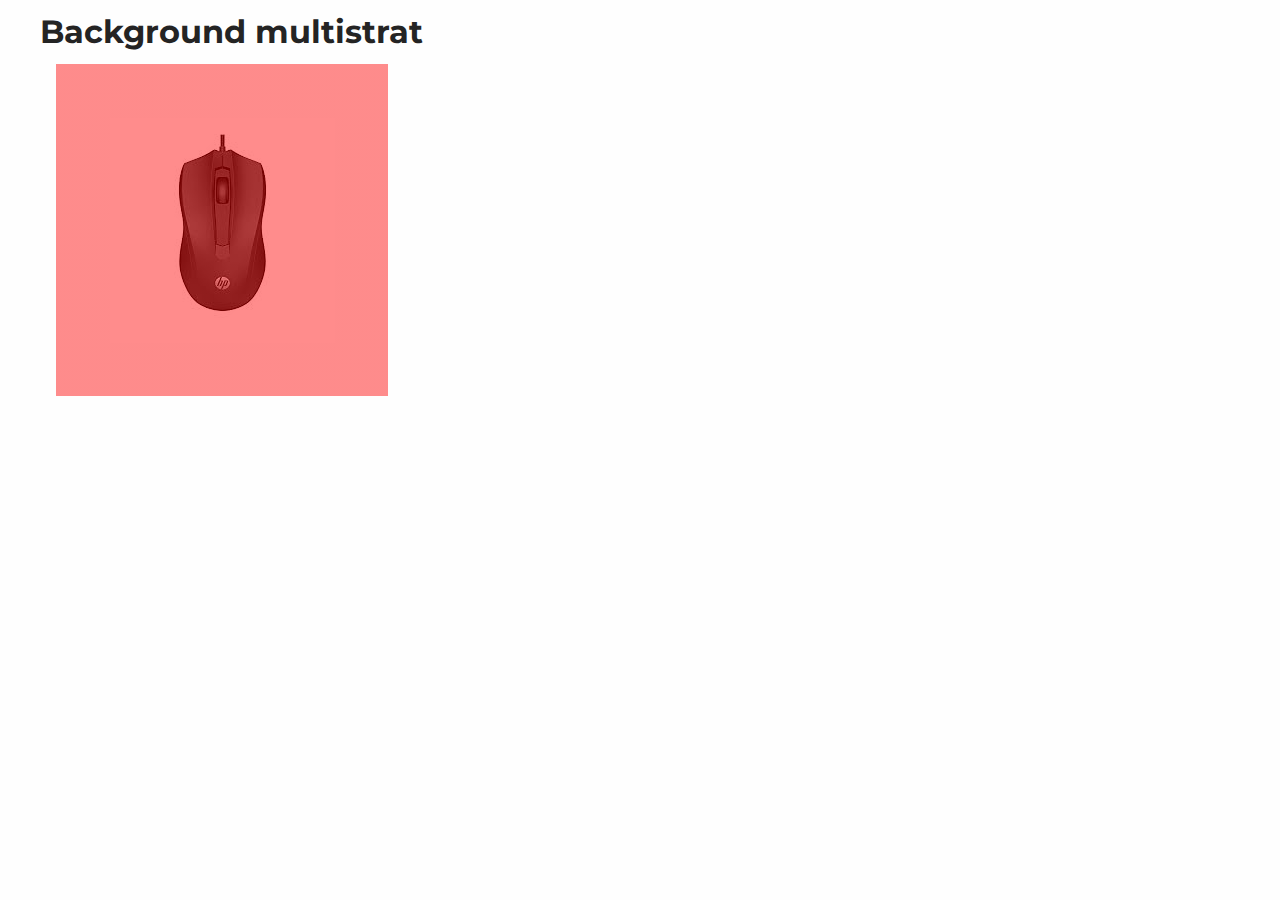
==== pages/background_layers/index.html @ 8548e999 "- add lesson 7 examples" ====
<!DOCTYPE html>
<html lang="en">
  <head>
    <meta charset="UTF-8" />
    <meta http-equiv="X-UA-Compatible" content="IE=edge" />
    <meta name="viewport" content="width=device-width, initial-scale=1.0" />
    <link rel="stylesheet" href="../../styles/reset.css" />
    <link rel="stylesheet" href="../../styles/fonts.css" />
    <link rel="stylesheet" href="../../styles/main.css" />

    <title>HTML/CSS Modulul 4 - Lectia 7</title>
    <style>
      .tinted-image {
        height: 300px;
        width: 300px;
        margin: 16px;
        padding: 16px;
        background: linear-gradient(
            rgba(255, 0, 0, 0.45),
            rgba(255, 0, 0, 0.45)
          ),
          url("./images/mouse.jpg") no-repeat center center;
      }
    </style>
  </head>
  <body>
    <main class="container example-page">
      <h1 class="heading-primary">Background multistrat</h1>
      <section>
        <div class="tinted-image"></div>
      </section>
    </main>
  </body>
</html>
---- styles/fonts.css ----
@import url("https://fonts.googleapis.com/css2?family=Montserrat:wght@400;500;700&display=swap");
---- styles/main.css ----
:root {
  --primary-color: #fefefe;
  --accent-color: #273da4;
  --link-color: #acdeff;
  --link-examples-color: #453ddb;
  --link-color_hover: #f8f9fa;
  --text-color: #242424;
}

* {
  font-family: "Montserrat", sans-serif;
}

body {
  background-color: var(--primary-color);
  color: var(--text-color);
  font-size: 16px;
}

h1,
h2,
h3,
h4,
h5,
h6 {
  font-weight: bold;
}

h1 + *,
h2 + *,
h3 + *,
h4 + *,
h5 + *,
h6 + * {
  margin-top: 1rem;
}

h1 {
  font-size: 2rem;
}

h2 {
  margin-top: 1.5rem;
  font-size: 1.5rem;
}

h3 {
  margin-top: 1rem;
  font-size: 1.3rem;
}

h4 {
  font-size: 1.1rem;
}

p {
  line-height: 1.5rem;
}

p + p {
  margin-top: 16px;
}

article {
  margin-top: 2rem;
}

em {
  font-weight: bold;
  color: orange;
}

strong {
  font-weight: bold;
}

dl {
  padding: 16px;
  border: 3px double #ccc;
  line-height: 1.5rem;
}

dt {
  font-weight: bold;
  color: orange;
}

dt::after {
  content: ":";
}

dd + dt {
  margin-top: 16px;
}

code {
  background: #f4f4f4;
  border: 1px solid #ddd;
  border-left: 3px solid #f36d33;
  color: #666;
  page-break-inside: avoid;
  font-family: monospace;
  font-size: 15px;
  line-height: 1.6;
  margin-bottom: 1.6em;
  max-width: 100%;
  overflow: auto;
  padding: 1em 1.5em;
  display: block;
  word-wrap: break-word;
  white-space: pre-wrap;
}

a,
a:visited {
  color: var(--link-examples-color);
  text-decoration: none;
}

a:hover,
a:focus {
  text-decoration: underline;
}

.primary-page {
  color: white;
  background-color: var(--accent-color);
}

.example-page {
  padding: 16px;
}

.primary-page h1 {
  color: #fefefe;
  font-size: 36px;
  font-weight: bold;
}

.primary-page a {
  color: var(--link-color);
  text-decoration: underline;
}

.container {
  max-width: 1200px;
  margin: 0 auto;
  padding-left: 16px;
  padding-right: 16px;
}

.bullet-list {
  list-style-type: circle;
}

.bullet-list li {
  line-height: 1.5rem;
}

.answers-list {
  list-style-type: circle;
}

.answers-list li + li {
  margin-top: 16px;
}

.answers-list a,
.answers-list a:visited {
  color: var(--link-color);
  margin-left: 8px;
  text-decoration: none;
}

.answers-list a:hover,
.answers-list a:focus {
  color: var(--link-color_hover);
  text-decoration: underline;
}

.answers-list a::before {
  content: "\2192";
  margin-right: 4px;
  text-decoration: none;
}

/* Topic Page */
.section-examples {
  border-top: 1px dashed gray;
  margin-top: 16px;
  padding-top: 16px;
}

.mt-xs {
  margin-top: 16px;
}

.mt-md {
  margin-top: 32px;
}

.mt-lg {
  margin-top: 64px;
}
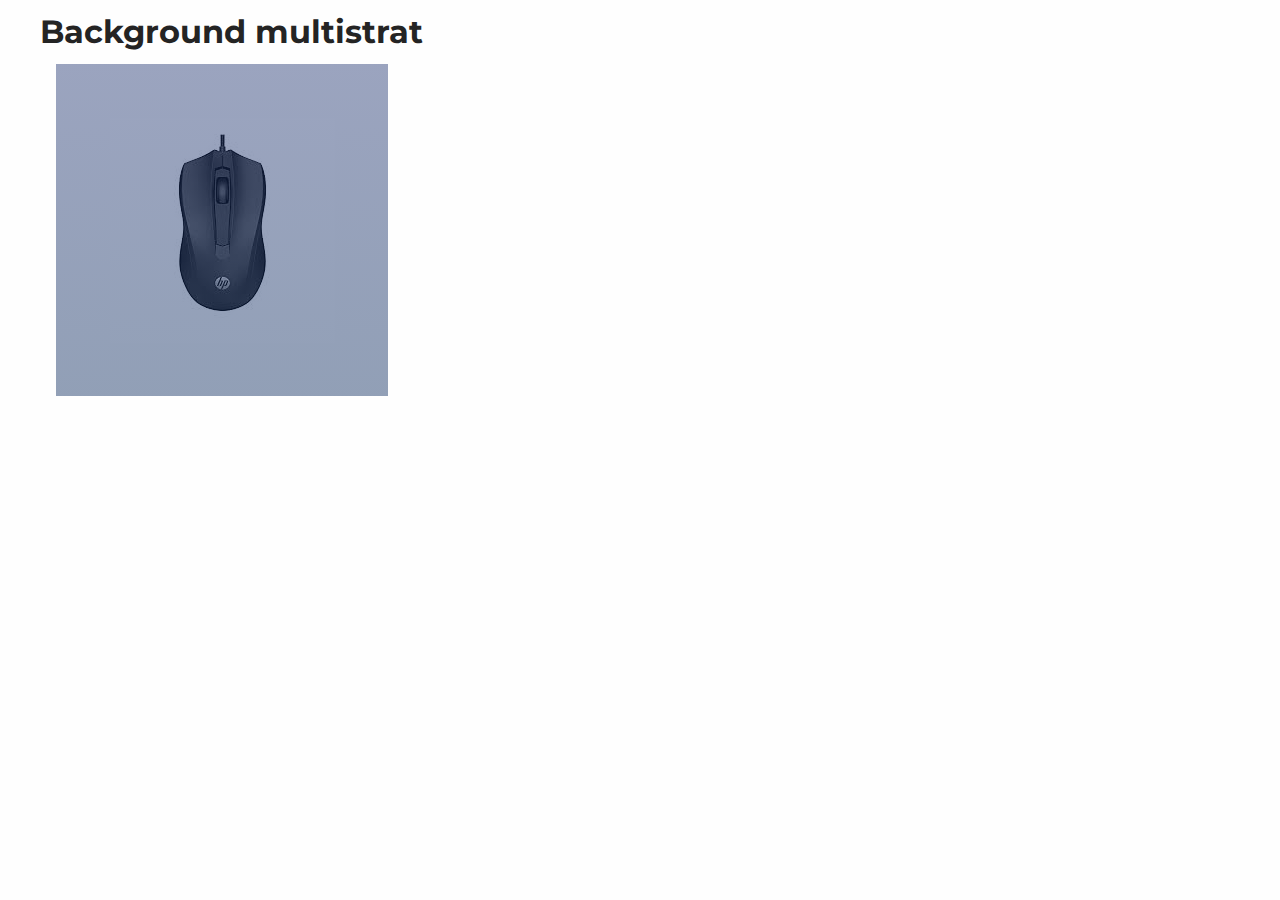
==== commit 29a9ddbf: "Updates during lesson" ====
--- a/pages/background_layers/index.html
+++ b/pages/background_layers/index.html
@@ -16,8 +16,8 @@
         margin: 16px;
         padding: 16px;
         background: linear-gradient(
-            rgba(255, 0, 0, 0.45),
-            rgba(255, 0, 0, 0.45)
+            rgba(34, 54, 114, 0.45),
+            rgba(13, 44, 95, 0.45)
           ),
           url("./images/mouse.jpg") no-repeat center center;
       }
--- a/styles/main.css
+++ b/styles/main.css
@@ -185,10 +185,10 @@
 }
 
 /* Topic Page */
-.section-examples {
-  border-top: 1px dashed gray;
-  margin-top: 16px;
-  padding-top: 16px;
+.examples-section {
+  border: 1px dashed gray;
+  margin-top: 32px;
+  padding: 8px;
 }
 
 .mt-xs {
